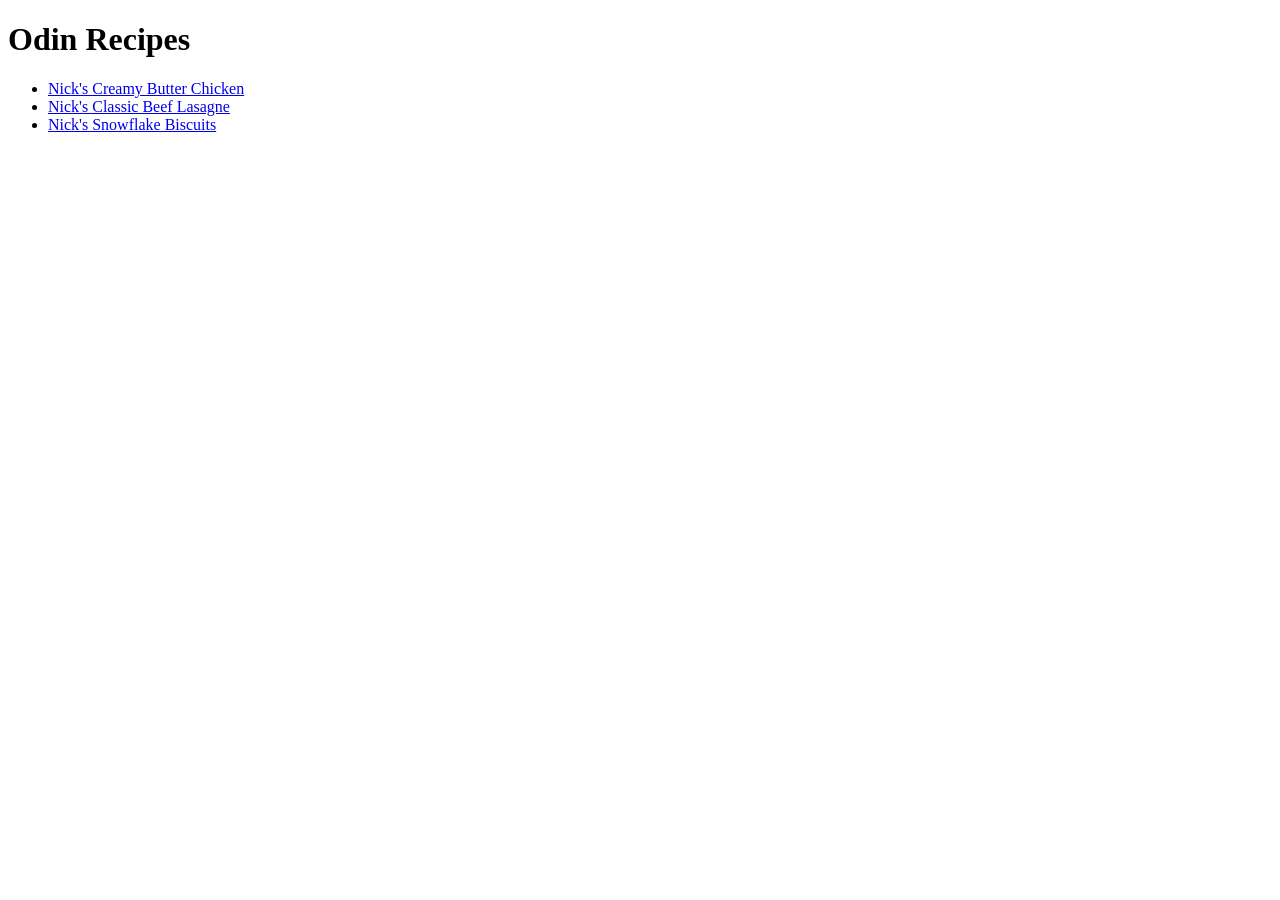
==== index.html @ 17ef92b2 "Added recipes and home page index" ====
<!DOCTYPE html>
<html lang="en">

<head>
    <meta charset="UTF-8">
    <meta name="viewport" content="width=device-width, initial-scale=1.0">
    <title>Odin Recipes</title>
</head>

<body>
    <h1>Odin Recipes</h1>
    <ul>
        <li><a href="/recipes/butter_chicken.html" target="_blank">Nick's Creamy Butter Chicken</a></li>
        <li><a href="/recipes/classic_lasagne.html" target="_blank">Nick's Classic Beef Lasagne</a></li>
        <li><a href="/recipes/snowflake_biscuits.html" target="_blank">Nick's Snowflake Biscuits</a></li>
    </ul>
</body>

</html>
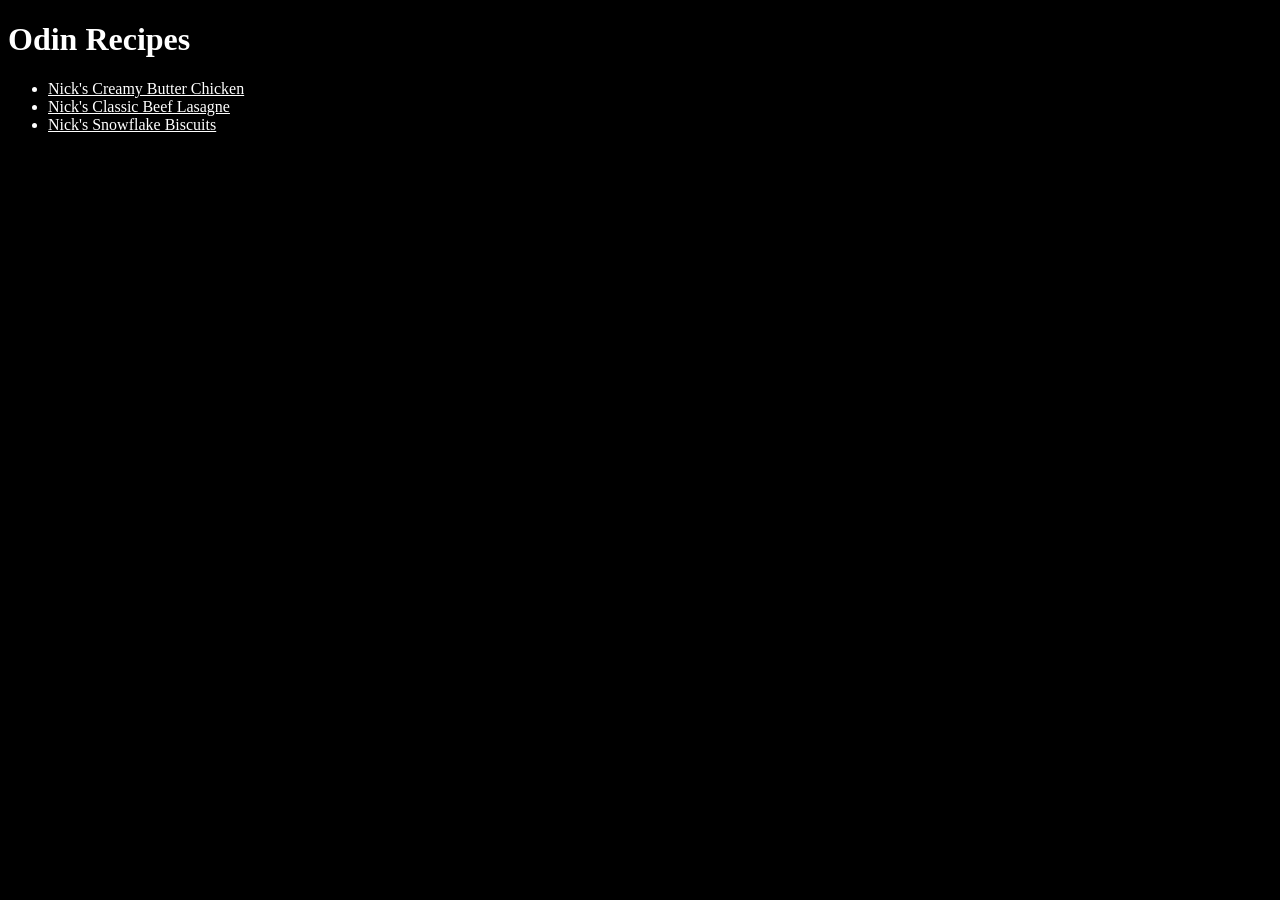
==== commit c564927c: "added css styling" ====
--- a/index.html
+++ b/index.html
@@ -5,14 +5,15 @@
     <meta charset="UTF-8">
     <meta name="viewport" content="width=device-width, initial-scale=1.0">
     <title>Odin Recipes</title>
+    <link rel="stylesheet" href="styles.css">
 </head>
 
 <body>
     <h1>Odin Recipes</h1>
     <ul>
-        <li><a href="/recipes/butter_chicken.html" target="_blank">Nick's Creamy Butter Chicken</a></li>
-        <li><a href="/recipes/classic_lasagne.html" target="_blank">Nick's Classic Beef Lasagne</a></li>
-        <li><a href="/recipes/snowflake_biscuits.html" target="_blank">Nick's Snowflake Biscuits</a></li>
+        <li><a href="recipes/butter_chicken.html" target="_blank">Nick's Creamy Butter Chicken</a></li>
+        <li><a href="recipes/classic_lasagne.html" target="_blank">Nick's Classic Beef Lasagne</a></li>
+        <li><a href="recipes/snowflake_biscuits.html" target="_blank">Nick's Snowflake Biscuits</a></li>
     </ul>
 </body>
 
--- a/styles.css
+++ b/styles.css
@@ -0,0 +1,11 @@
+body {
+    color: white;
+}
+
+body {
+    background-color: black;
+}
+
+a {
+    color: white
+}
